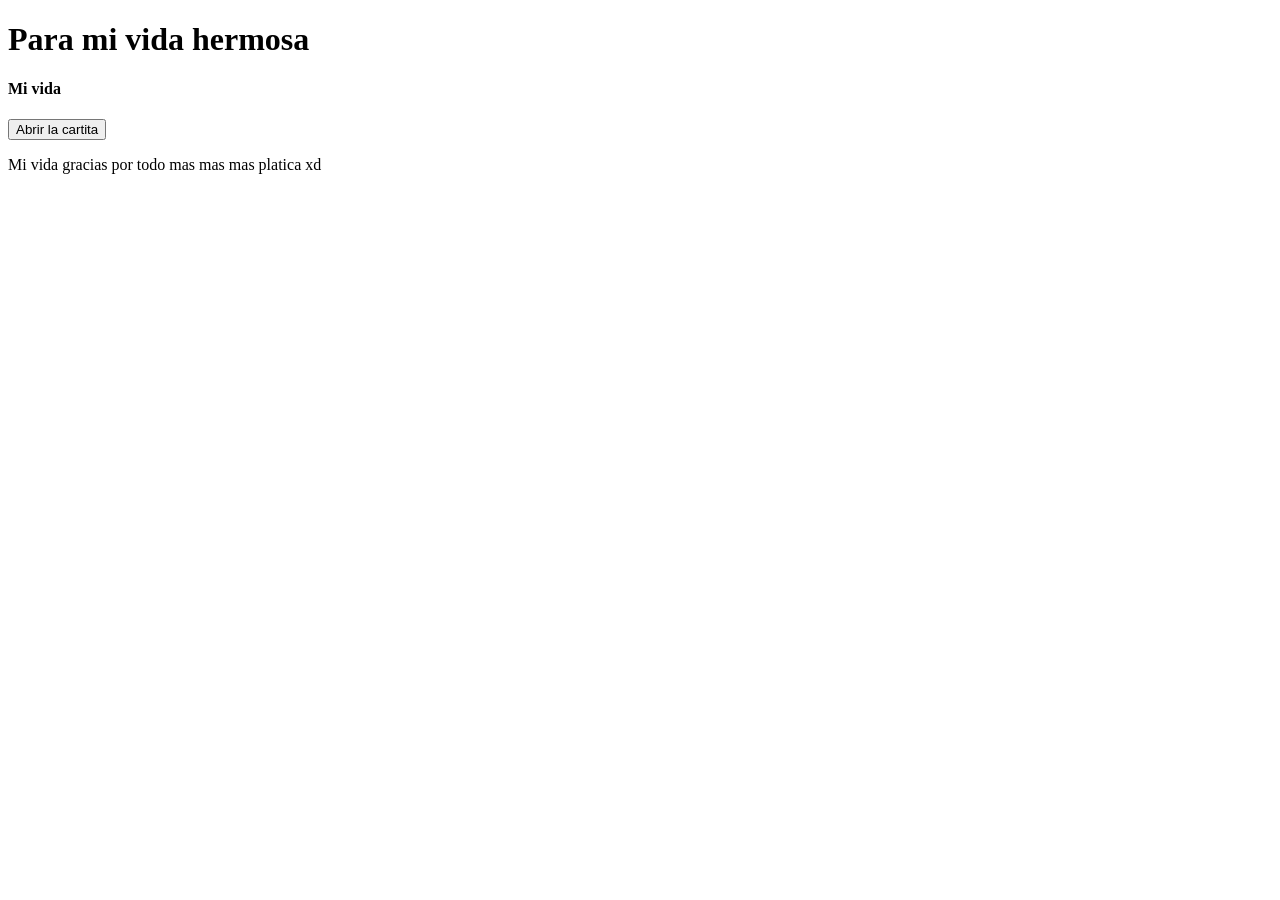
==== index.html (2).html @ 0683740e "Add files via upload" ====
<!DOCTYPE html>
<html lang="es">
<head>
     <title>Florecitastablita</title>
     <meta charset= "UTF-8">
     <link rel="stylesheet" href="styles.css">
</head>
<body>
     <div class="cartita-bonita">
     <h1>Para mi vida hermosa</h1>
     <h4>Mi vida</h4>
     <button onclick="MostrarCarta()">Abrir la cartita</button>

     <p id="texto-carta" class="oculto">Mi vida gracias por todo mas mas mas platica xd
     </p>
</div>
     <script src="script.js"></script>
</body>
</html>
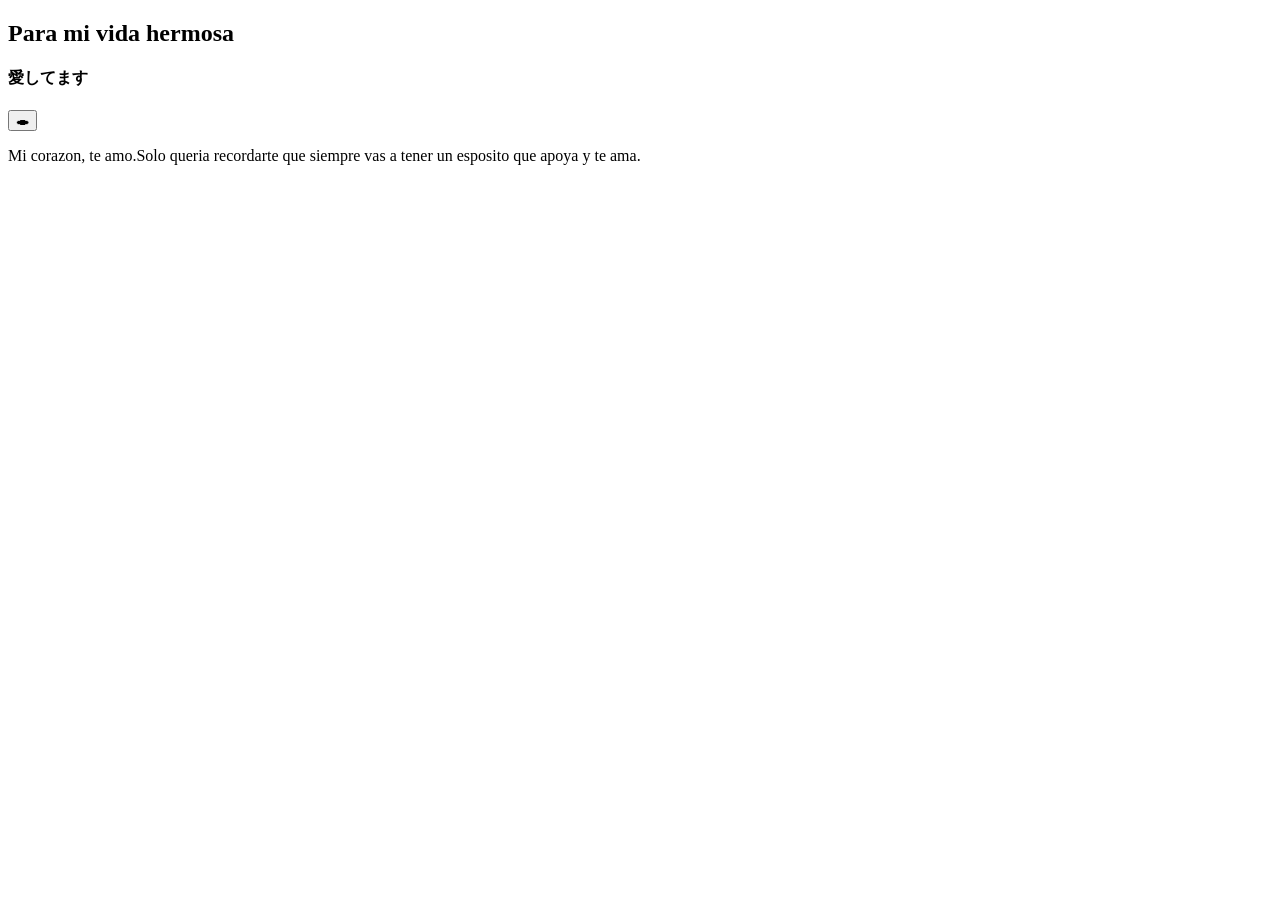
==== commit 1d957e9d: "Update index.html (2).html" ====
--- a/index.html (2).html
+++ b/index.html (2).html
@@ -7,13 +7,13 @@
 </head>
 <body>
      <div class="cartita-bonita">
-     <h1>Para mi vida hermosa</h1>
-     <h4>Mi vida</h4>
-     <button onclick="MostrarCarta()">Abrir la cartita</button>
+     <h2>Para mi vida hermosa</h2>
+     <h4>愛してます</h4>
+     <button onclick="MostrarCarta()">🕳</button>
 
-     <p id="texto-carta" class="oculto">Mi vida gracias por todo mas mas mas platica xd
+     <p id="texto-carta" class="oculto">Mi corazon, te amo.Solo queria recordarte que siempre vas a tener un esposito que apoya y te ama.   
      </p>
 </div>
      <script src="script.js"></script>
 </body>
-</html>+</html>
